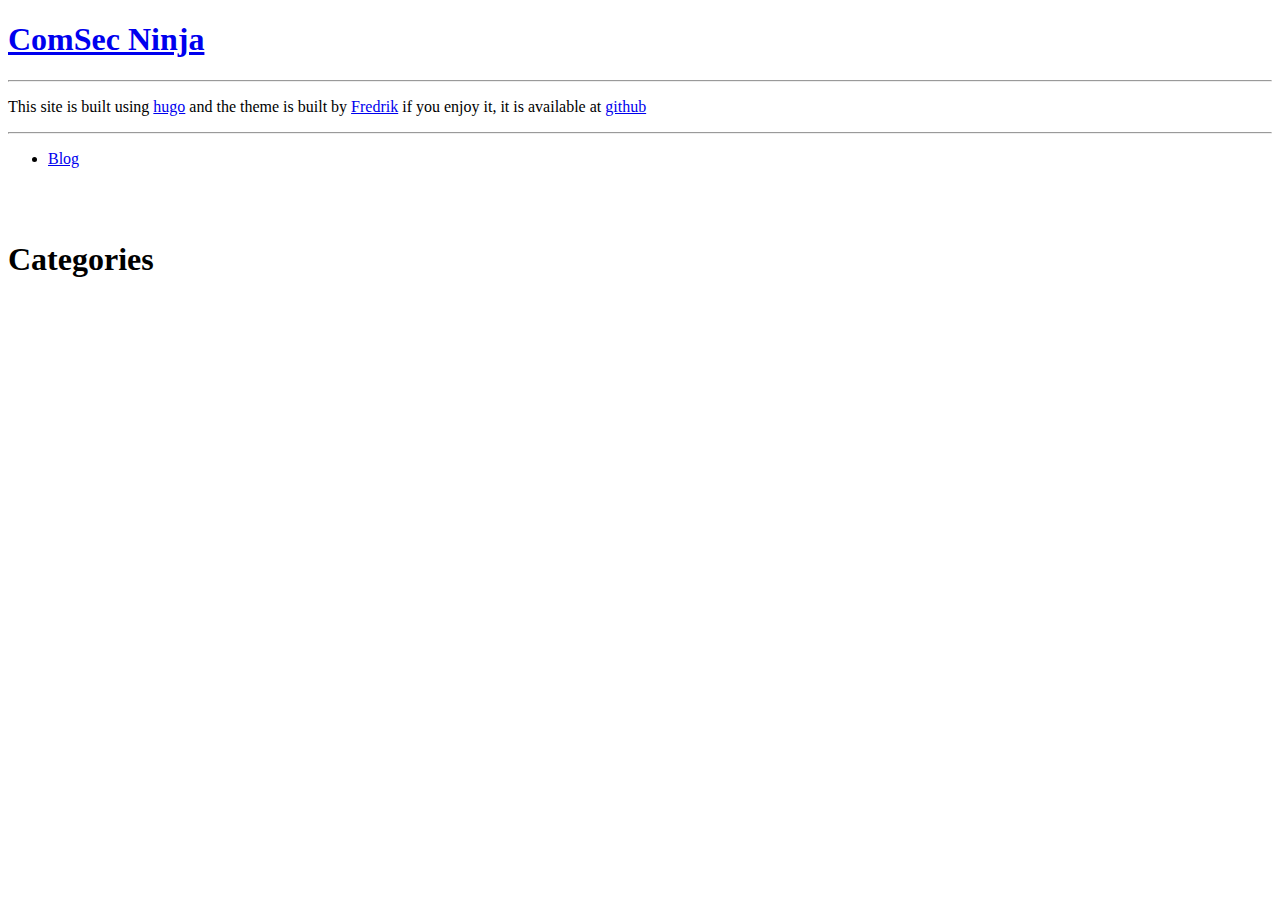
==== categories/index.html @ 8f7eba8b "change subdomain" ====
<!DOCTYPE html>
<html xmlns="http://www.w3.org/1999/xhtml" xml:lang="en" lang="en-us">
<head>
    <meta http-equiv="content-type" content="text/html; charset=utf-8">
    
    <meta name="viewport" content="width=device-width, initial-scale=1.0, maximum-scale=1">
    <title> Categories &middot; ComSec Ninja </title>
    
    <link rel="stylesheet" type="text/css" href="http://blog.comsec.ninja/css/uno.min.css" />
    <link rel="stylesheet" type="text/css" href="http://blog.comsec.ninja/css/lightGallery.css" />
    
    <link rel="apple-touch-icon-precomposed" sizes="144x144" href="/apple-touch-icon-144-precomposed.png">
    <link rel="shortcut icon" href="/favicon.ico">
    
    <link href="http://blog.comsec.ninja/categories/index.xml" rel="alternate" type="application/rss+xml" title="ComSec Ninja" />
    
    <script src="http://blog.comsec.ninja/js/jquery.min.js"></script>
    <script src="http://blog.comsec.ninja/js/main.min.js">
    </script>
</head>

<body>
    <div id="scriptHeader">
    <span class="mobile btn-mobile-menu">
            <i class="fa fa-bars btn-mobile-menu__icon"></i>
            <i class="fa fa-times btn-mobile-close__icon hidden"> </i>
    </span>
    <header class="
        
        
            panel-cover panel-cover--collapsed
        
        " >
    <div class="panel-main">
        <div class="panel-main__inner panel-inverted">
            <div class="panel-main__content"> 
                <h1 class="panel-cover__title panel-title">
                    <a href="http://blog.comsec.ninja/"  title="link to homepage for ComSec Ninja">ComSec Ninja</a>
                </h1>
                <hr class="panel-cover__divider" />
                <p class="panel-cover__description">  This site is built using <a href="http://gohugo.io">hugo</a> and the theme is built by <a href="http://fredrikloch.me">Fredrik</a> if you enjoy it, it is available at <a href="https://github.com/SenjinDarashiva/hugo-uno">github</a>  </p>
                <hr class="panel-cover__divider panel-cover__divider--secondary" />
                <div class="navigation-wrapper">
                    <nav class="cover-navigation cover-navigation--primary">
                        <ul class="navigation">
                            <li class="navigation__item"><a href="http://blog.comsec.ninja#blog" title="link to ComSec Ninja blog" class="blog-button">Blog</a> </li>
                            </br>  </ul>
                    </nav> <nav class="cover-navigation navigation--social">
    <ul class="navigation">    </br>    </ul>
</nav>
 </div>
            </div>
        </div>
        <div class="panel-cover--overlay"></div>
    </div>
</header>
</div>
<noscript>
    <style>
        #scriptHeader {display:none;}
        .navigation-wrapper{
            display: block;
            top: 0;
        }
    </style>

    <header class="panel-cover panel-cover--collapsed" style="background-image: url()">
        <div class="panel-main">
            <div class="panel-main__inner panel-inverted">
                <div class="panel-main__content"> 
                    <h1 class="panel-cover__title panel-title">
                        <a href="http://blog.comsec.ninja/"  title="link to homepage for ComSec Ninja">ComSec Ninja</a>
                    </h1>
                    <hr class="panel-cover__divider" />
                    <p class="panel-cover__description">  This site is built using <a href="http://gohugo.io">hugo</a> and the theme is built by <a href="http://fredrikloch.me">Fredrik</a> if you enjoy it, it is available at <a href="https://github.com/SenjinDarashiva/hugo-uno">github</a>  </p>
                    <hr class="panel-cover__divider panel-cover__divider--secondary" />
                    <div class="navigation-wrapper">
                        <nav class="cover-navigation cover-navigation--primary">
                            <ul class="navigation">
                                <li class="navigation__item"><a href="http://blog.comsec.ninja/#blog" title="link to ComSec Ninja blog" class="blog-button">Blog</a> </li>
                                </br>  </ul>
                        </nav> <nav class="cover-navigation navigation--social">
    <ul class="navigation">    </br>    </ul>
</nav>
 </div>
                </div>
            </div>
            <div class="panel-cover--overlay"></div>
        </div>
    </header>
</noscript>

    <div class="content-wrapper">
        <div class="content-wrapper__inner">
            <section id="main">
              <div>
                <h1 id="title">Categories</h1>
                <style type="text/css">
                        #double ul{
                          width:760px;
                          margin-bottom:20px;
                          overflow:hidden;
                        }
                        #double li{
                          line-height:1.5em;
                          float:left;
                          display:inline;
                          width:50%;
                        }
                </style>
                <ul id="double">
                
                
               </ul>
              </div>
            </section>
            </div>
        </div>
    </body>
    
</html>
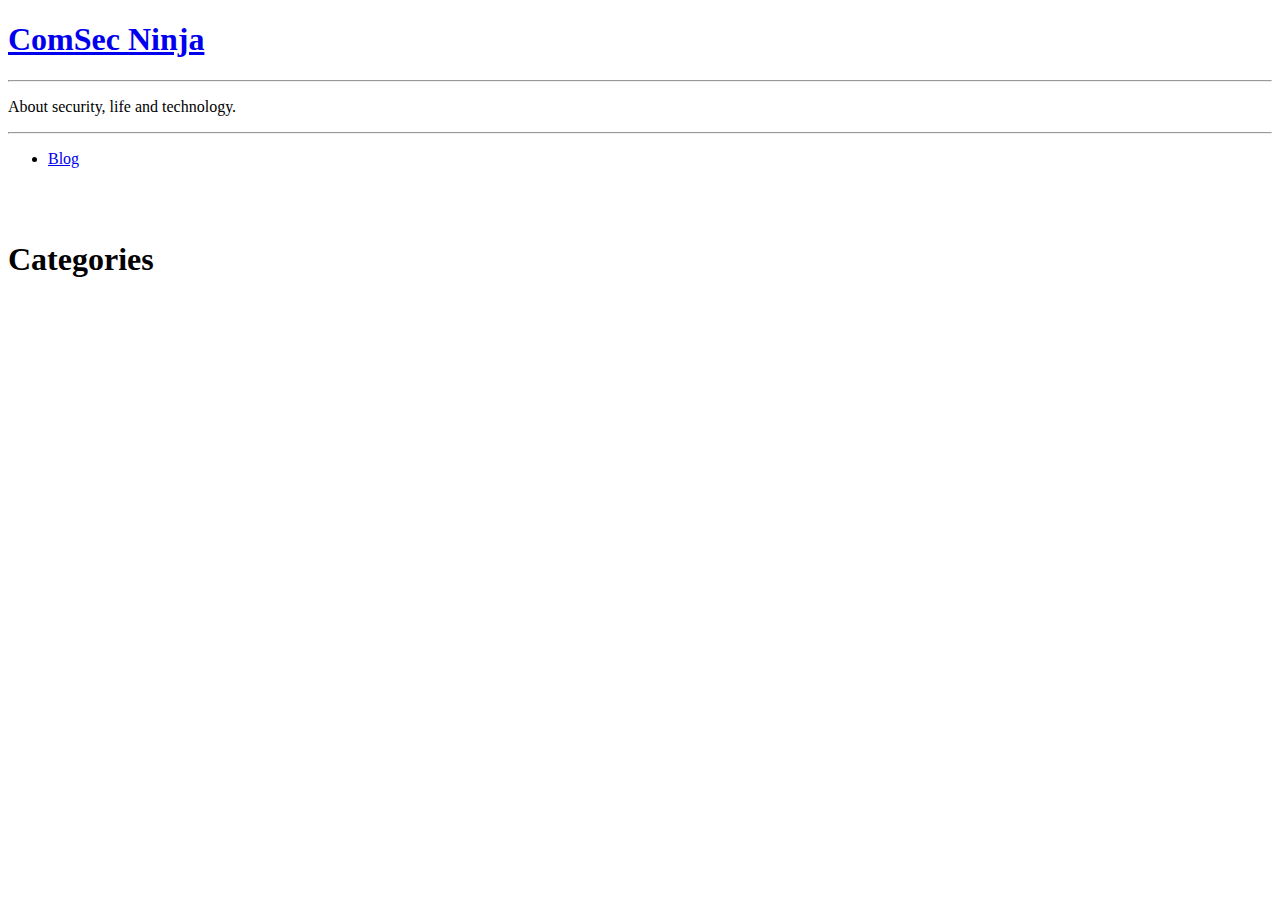
==== commit b2397bbf: "Update blog" ====
--- a/categories/index.html
+++ b/categories/index.html
@@ -38,7 +38,7 @@
                     <a href="http://blog.comsec.ninja/"  title="link to homepage for ComSec Ninja">ComSec Ninja</a>
                 </h1>
                 <hr class="panel-cover__divider" />
-                <p class="panel-cover__description">  This site is built using <a href="http://gohugo.io">hugo</a> and the theme is built by <a href="http://fredrikloch.me">Fredrik</a> if you enjoy it, it is available at <a href="https://github.com/SenjinDarashiva/hugo-uno">github</a>  </p>
+                <p class="panel-cover__description">  About security, life and technology.  </p>
                 <hr class="panel-cover__divider panel-cover__divider--secondary" />
                 <div class="navigation-wrapper">
                     <nav class="cover-navigation cover-navigation--primary">
@@ -72,7 +72,7 @@
                         <a href="http://blog.comsec.ninja/"  title="link to homepage for ComSec Ninja">ComSec Ninja</a>
                     </h1>
                     <hr class="panel-cover__divider" />
-                    <p class="panel-cover__description">  This site is built using <a href="http://gohugo.io">hugo</a> and the theme is built by <a href="http://fredrikloch.me">Fredrik</a> if you enjoy it, it is available at <a href="https://github.com/SenjinDarashiva/hugo-uno">github</a>  </p>
+                    <p class="panel-cover__description">  About security, life and technology.  </p>
                     <hr class="panel-cover__divider panel-cover__divider--secondary" />
                     <div class="navigation-wrapper">
                         <nav class="cover-navigation cover-navigation--primary">
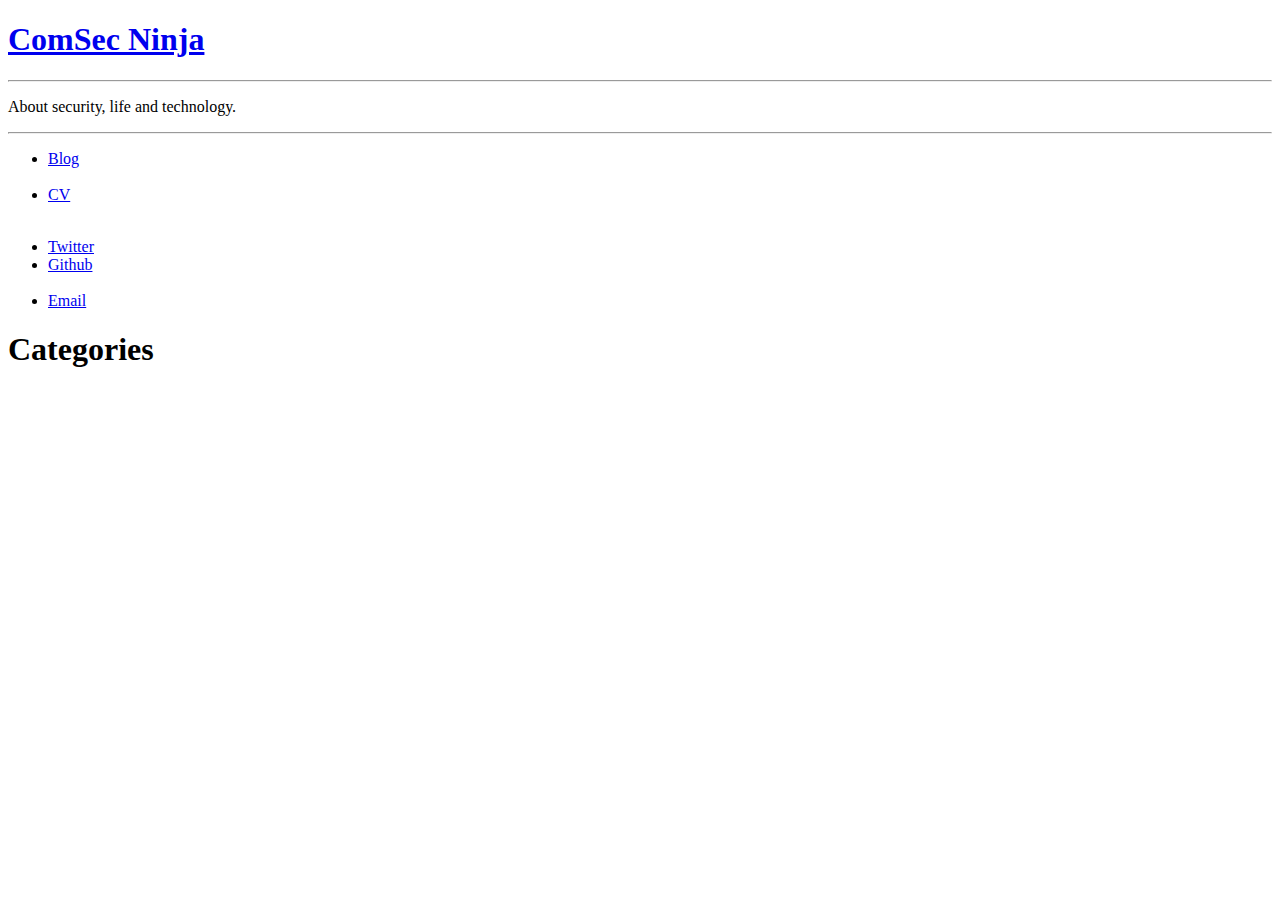
==== commit 0b935d89: "Update blog" ====
--- a/categories/index.html
+++ b/categories/index.html
@@ -44,9 +44,23 @@
                     <nav class="cover-navigation cover-navigation--primary">
                         <ul class="navigation">
                             <li class="navigation__item"><a href="http://blog.comsec.ninja#blog" title="link to ComSec Ninja blog" class="blog-button">Blog</a> </li>
+                            </br> 
+                            <li class="navigation__item"><a href="http://comsec.ninja" title="link to my CV " class="blog-button">CV</a> </li>
                             </br>  </ul>
                     </nav> <nav class="cover-navigation navigation--social">
-    <ul class="navigation">    </br>    </ul>
+    <ul class="navigation"> 
+        
+        <li class="navigation__item">
+            <a href="https://twitter.com/ComSecNinja" title="@ComSecNinja on Twitter"> <i class='fa fa-twitter'></i> <span class="label">Twitter</span> </a>
+        </li>   
+        
+        <li class="navigation__item">
+            <a href="https://github.com/ComSecNinja" title="ComSecNinja on github"> <i class='fa fa-github'></i> <span class="label">Github</span> </a>
+        </li>  </br>   
+        
+        <li class="navigation__item">
+            <a href="mailto:timo@comsec.ninja" title="Email timo@comsec.ninja"> <i class='fa fa-envelope-o'></i> <span class="label">Email</span> </a>
+        </li>  </ul>
 </nav>
  </div>
             </div>
@@ -78,11 +92,29 @@
                         <nav class="cover-navigation cover-navigation--primary">
                             <ul class="navigation">
                                 <li class="navigation__item"><a href="http://blog.comsec.ninja/#blog" title="link to ComSec Ninja blog" class="blog-button">Blog</a> </li>
-                                </br>  </ul>
+                                </br>
+                                
+                                    <li class="navigation__item"><a href="http://comsec.ninja" title="link to my CV " class="blog-button">CV</a> </li>
+                                    </br>
+                                
+                            </ul>
                         </nav> <nav class="cover-navigation navigation--social">
-    <ul class="navigation">    </br>    </ul>
+    <ul class="navigation"> 
+        
+        <li class="navigation__item">
+            <a href="https://twitter.com/ComSecNinja" title="@ComSecNinja on Twitter"> <i class='fa fa-twitter'></i> <span class="label">Twitter</span> </a>
+        </li>   
+        
+        <li class="navigation__item">
+            <a href="https://github.com/ComSecNinja" title="ComSecNinja on github"> <i class='fa fa-github'></i> <span class="label">Github</span> </a>
+        </li>  </br>   
+        
+        <li class="navigation__item">
+            <a href="mailto:timo@comsec.ninja" title="Email timo@comsec.ninja"> <i class='fa fa-envelope-o'></i> <span class="label">Email</span> </a>
+        </li>  </ul>
 </nav>
- </div>
+
+                    </div>
                 </div>
             </div>
             <div class="panel-cover--overlay"></div>
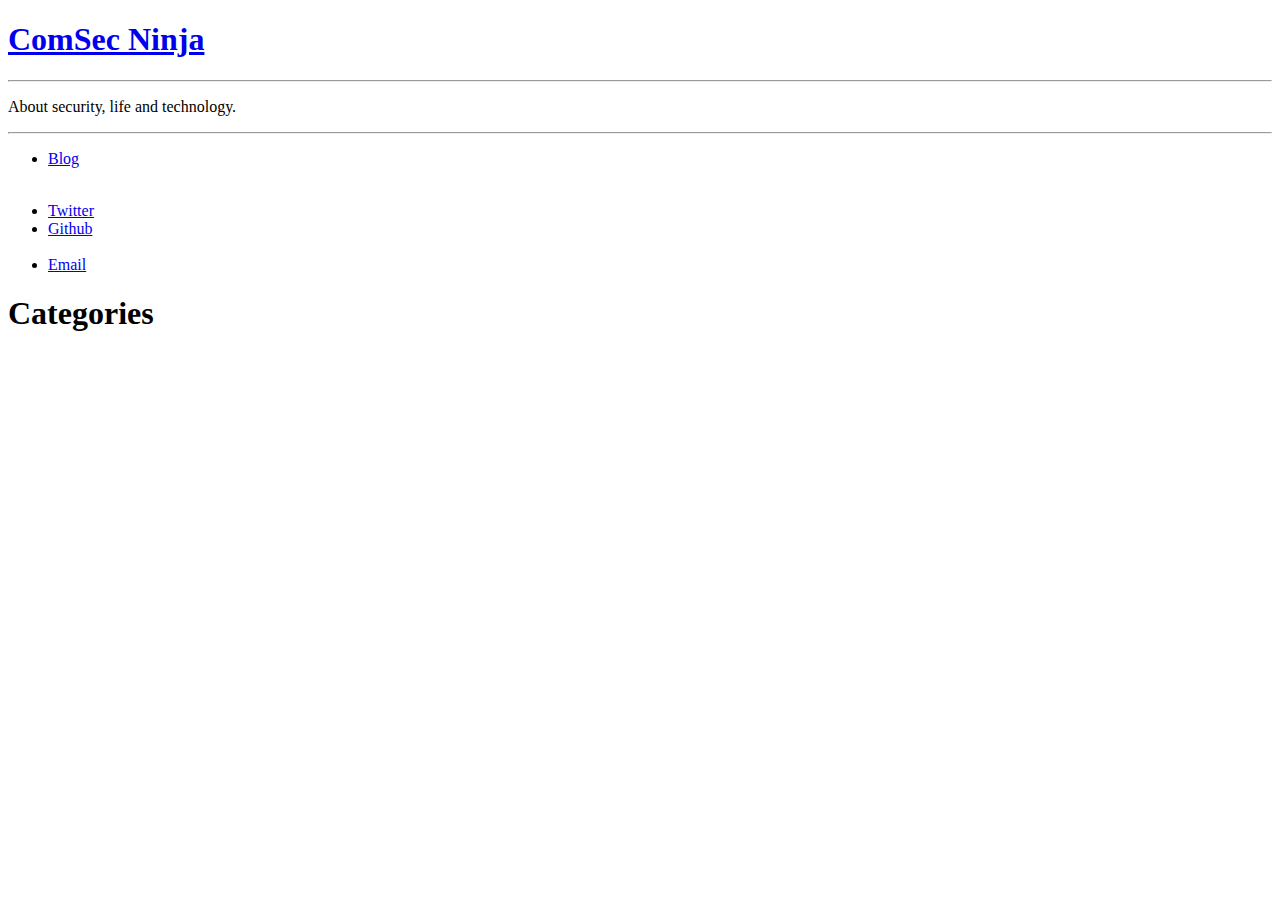
==== commit 2226b1d5: "Update blog" ====
--- a/categories/index.html
+++ b/categories/index.html
@@ -6,16 +6,16 @@
     <meta name="viewport" content="width=device-width, initial-scale=1.0, maximum-scale=1">
     <title> Categories &middot; ComSec Ninja </title>
     
-    <link rel="stylesheet" type="text/css" href="http://blog.comsec.ninja/css/uno.min.css" />
-    <link rel="stylesheet" type="text/css" href="http://blog.comsec.ninja/css/lightGallery.css" />
+    <link rel="stylesheet" type="text/css" href="http://comsec.ninja/css/uno.min.css" />
+    <link rel="stylesheet" type="text/css" href="http://comsec.ninja/css/lightGallery.css" />
     
     <link rel="apple-touch-icon-precomposed" sizes="144x144" href="/apple-touch-icon-144-precomposed.png">
     <link rel="shortcut icon" href="/favicon.ico">
     
-    <link href="http://blog.comsec.ninja/categories/index.xml" rel="alternate" type="application/rss+xml" title="ComSec Ninja" />
+    <link href="http://comsec.ninja/categories/index.xml" rel="alternate" type="application/rss+xml" title="ComSec Ninja" />
     
-    <script src="http://blog.comsec.ninja/js/jquery.min.js"></script>
-    <script src="http://blog.comsec.ninja/js/main.min.js">
+    <script src="http://comsec.ninja/js/jquery.min.js"></script>
+    <script src="http://comsec.ninja/js/main.min.js">
     </script>
 </head>
 
@@ -35,7 +35,7 @@
         <div class="panel-main__inner panel-inverted">
             <div class="panel-main__content"> 
                 <h1 class="panel-cover__title panel-title">
-                    <a href="http://blog.comsec.ninja/"  title="link to homepage for ComSec Ninja">ComSec Ninja</a>
+                    <a href="http://comsec.ninja/"  title="link to homepage for ComSec Ninja">ComSec Ninja</a>
                 </h1>
                 <hr class="panel-cover__divider" />
                 <p class="panel-cover__description">  About security, life and technology.  </p>
@@ -43,9 +43,7 @@
                 <div class="navigation-wrapper">
                     <nav class="cover-navigation cover-navigation--primary">
                         <ul class="navigation">
-                            <li class="navigation__item"><a href="http://blog.comsec.ninja#blog" title="link to ComSec Ninja blog" class="blog-button">Blog</a> </li>
-                            </br> 
-                            <li class="navigation__item"><a href="http://comsec.ninja" title="link to my CV " class="blog-button">CV</a> </li>
+                            <li class="navigation__item"><a href="http://comsec.ninja#blog" title="link to ComSec Ninja blog" class="blog-button">Blog</a> </li>
                             </br>  </ul>
                     </nav> <nav class="cover-navigation navigation--social">
     <ul class="navigation"> 
@@ -83,7 +81,7 @@
             <div class="panel-main__inner panel-inverted">
                 <div class="panel-main__content"> 
                     <h1 class="panel-cover__title panel-title">
-                        <a href="http://blog.comsec.ninja/"  title="link to homepage for ComSec Ninja">ComSec Ninja</a>
+                        <a href="http://comsec.ninja/"  title="link to homepage for ComSec Ninja">ComSec Ninja</a>
                     </h1>
                     <hr class="panel-cover__divider" />
                     <p class="panel-cover__description">  About security, life and technology.  </p>
@@ -91,11 +89,8 @@
                     <div class="navigation-wrapper">
                         <nav class="cover-navigation cover-navigation--primary">
                             <ul class="navigation">
-                                <li class="navigation__item"><a href="http://blog.comsec.ninja/#blog" title="link to ComSec Ninja blog" class="blog-button">Blog</a> </li>
+                                <li class="navigation__item"><a href="http://comsec.ninja/#blog" title="link to ComSec Ninja blog" class="blog-button">Blog</a> </li>
                                 </br>
-                                
-                                    <li class="navigation__item"><a href="http://comsec.ninja" title="link to my CV " class="blog-button">CV</a> </li>
-                                    </br>
                                 
                             </ul>
                         </nav> <nav class="cover-navigation navigation--social">
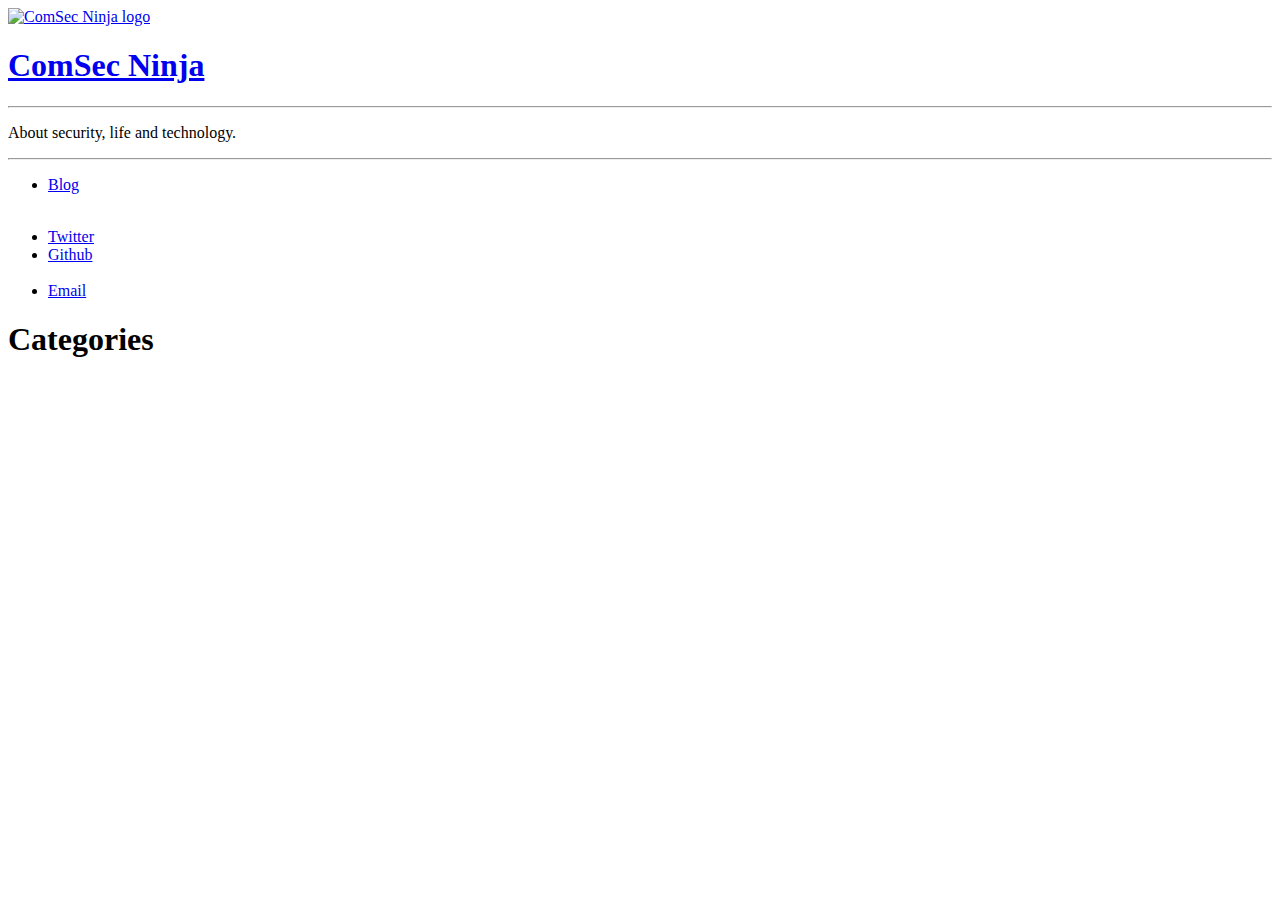
==== commit 23840240: "Update blog" ====
--- a/categories/index.html
+++ b/categories/index.html
@@ -34,6 +34,7 @@
     <div class="panel-main">
         <div class="panel-main__inner panel-inverted">
             <div class="panel-main__content"> 
+                <a href="http://comsec.ninja/" title="link to homepage for ComSec Ninja"> <img src="/images/profile.png" width="80" alt="ComSec Ninja logo" class="panel-cover__logo logo" /> </a> 
                 <h1 class="panel-cover__title panel-title">
                     <a href="http://comsec.ninja/"  title="link to homepage for ComSec Ninja">ComSec Ninja</a>
                 </h1>
@@ -80,6 +81,7 @@
         <div class="panel-main">
             <div class="panel-main__inner panel-inverted">
                 <div class="panel-main__content"> 
+                    <a href="http://comsec.ninja/" title="link to homepage for ComSec Ninja"> <img src="/images/profile.png" width="80" alt="ComSec Ninja logo" class="panel-cover__logo logo" /> </a> 
                     <h1 class="panel-cover__title panel-title">
                         <a href="http://comsec.ninja/"  title="link to homepage for ComSec Ninja">ComSec Ninja</a>
                     </h1>
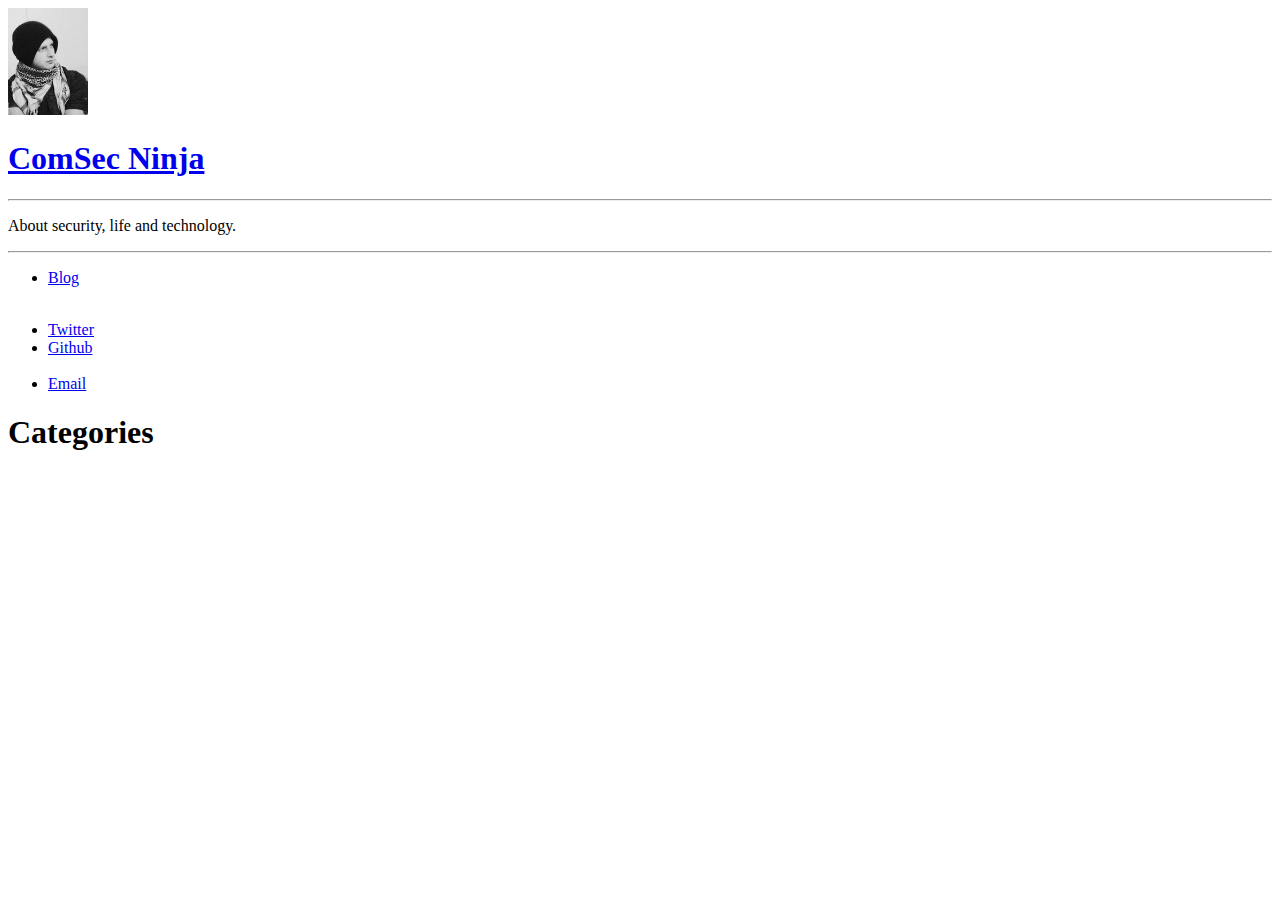
==== commit b5a65297: "Update blog" ====
--- a/categories/index.html
+++ b/categories/index.html
@@ -34,7 +34,7 @@
     <div class="panel-main">
         <div class="panel-main__inner panel-inverted">
             <div class="panel-main__content"> 
-                <a href="http://comsec.ninja/" title="link to homepage for ComSec Ninja"> <img src="/images/profile.png" width="80" alt="ComSec Ninja logo" class="panel-cover__logo logo" /> </a> 
+                <a href="http://comsec.ninja/" title="link to homepage for ComSec Ninja"> <img src="../images/profile.jpg" width="80" alt="ComSec Ninja logo" class="panel-cover__logo logo" /> </a> 
                 <h1 class="panel-cover__title panel-title">
                     <a href="http://comsec.ninja/"  title="link to homepage for ComSec Ninja">ComSec Ninja</a>
                 </h1>
@@ -81,7 +81,7 @@
         <div class="panel-main">
             <div class="panel-main__inner panel-inverted">
                 <div class="panel-main__content"> 
-                    <a href="http://comsec.ninja/" title="link to homepage for ComSec Ninja"> <img src="/images/profile.png" width="80" alt="ComSec Ninja logo" class="panel-cover__logo logo" /> </a> 
+                    <a href="http://comsec.ninja/" title="link to homepage for ComSec Ninja"> <img src="../images/profile.jpg" width="80" alt="ComSec Ninja logo" class="panel-cover__logo logo" /> </a> 
                     <h1 class="panel-cover__title panel-title">
                         <a href="http://comsec.ninja/"  title="link to homepage for ComSec Ninja">ComSec Ninja</a>
                     </h1>
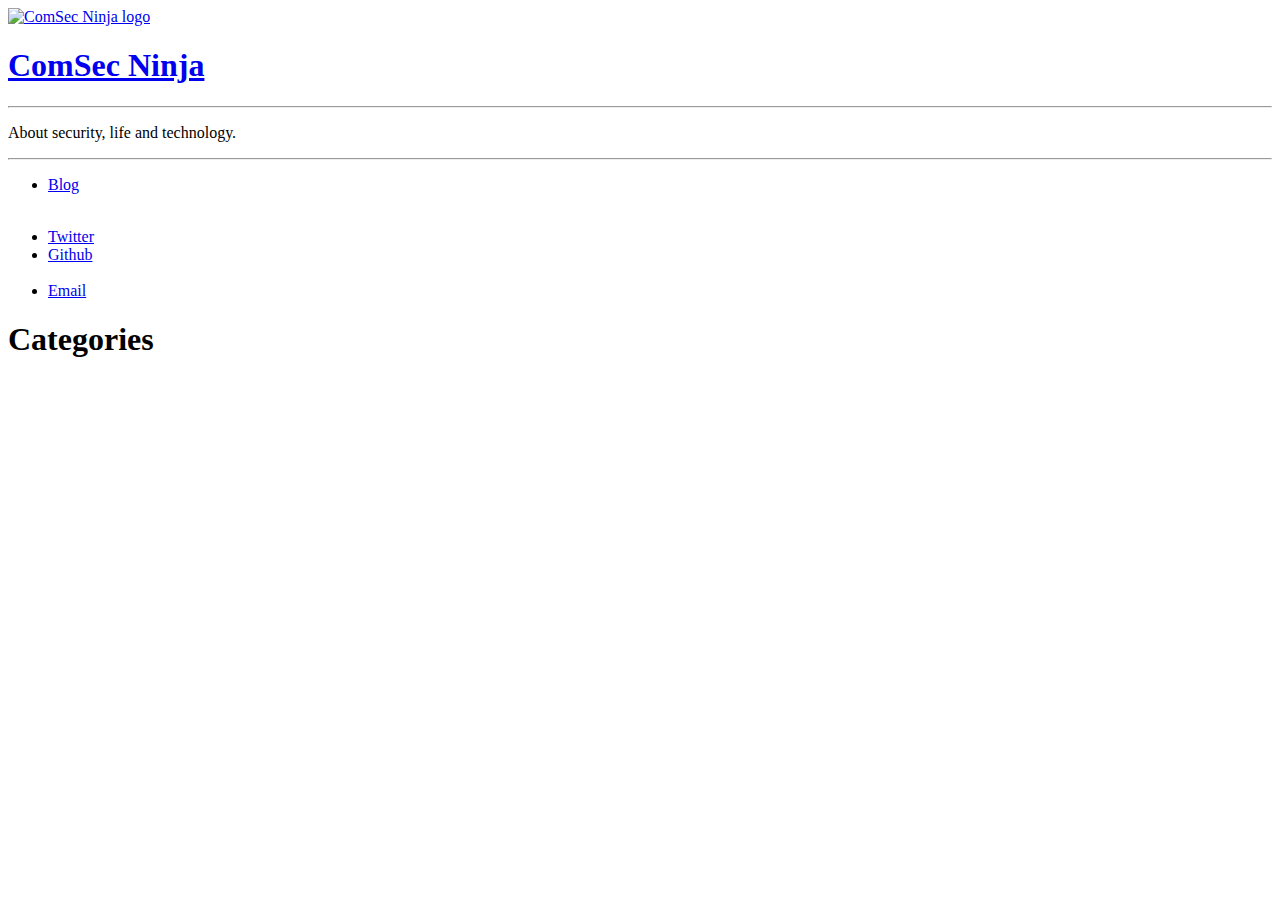
==== commit e36f5727: "Update blog" ====
--- a/categories/index.html
+++ b/categories/index.html
@@ -34,7 +34,7 @@
     <div class="panel-main">
         <div class="panel-main__inner panel-inverted">
             <div class="panel-main__content"> 
-                <a href="http://comsec.ninja/" title="link to homepage for ComSec Ninja"> <img src="../images/profile.jpg" width="80" alt="ComSec Ninja logo" class="panel-cover__logo logo" /> </a> 
+                <a href="http://comsec.ninja/" title="link to homepage for ComSec Ninja"> <img src="http://comsec.ninja/images/profile.jpg" width="80" alt="ComSec Ninja logo" class="panel-cover__logo logo" /> </a> 
                 <h1 class="panel-cover__title panel-title">
                     <a href="http://comsec.ninja/"  title="link to homepage for ComSec Ninja">ComSec Ninja</a>
                 </h1>
@@ -81,7 +81,7 @@
         <div class="panel-main">
             <div class="panel-main__inner panel-inverted">
                 <div class="panel-main__content"> 
-                    <a href="http://comsec.ninja/" title="link to homepage for ComSec Ninja"> <img src="../images/profile.jpg" width="80" alt="ComSec Ninja logo" class="panel-cover__logo logo" /> </a> 
+                    <a href="http://comsec.ninja/" title="link to homepage for ComSec Ninja"> <img src="http://comsec.ninja/images/profile.jpg" width="80" alt="ComSec Ninja logo" class="panel-cover__logo logo" /> </a> 
                     <h1 class="panel-cover__title panel-title">
                         <a href="http://comsec.ninja/"  title="link to homepage for ComSec Ninja">ComSec Ninja</a>
                     </h1>
